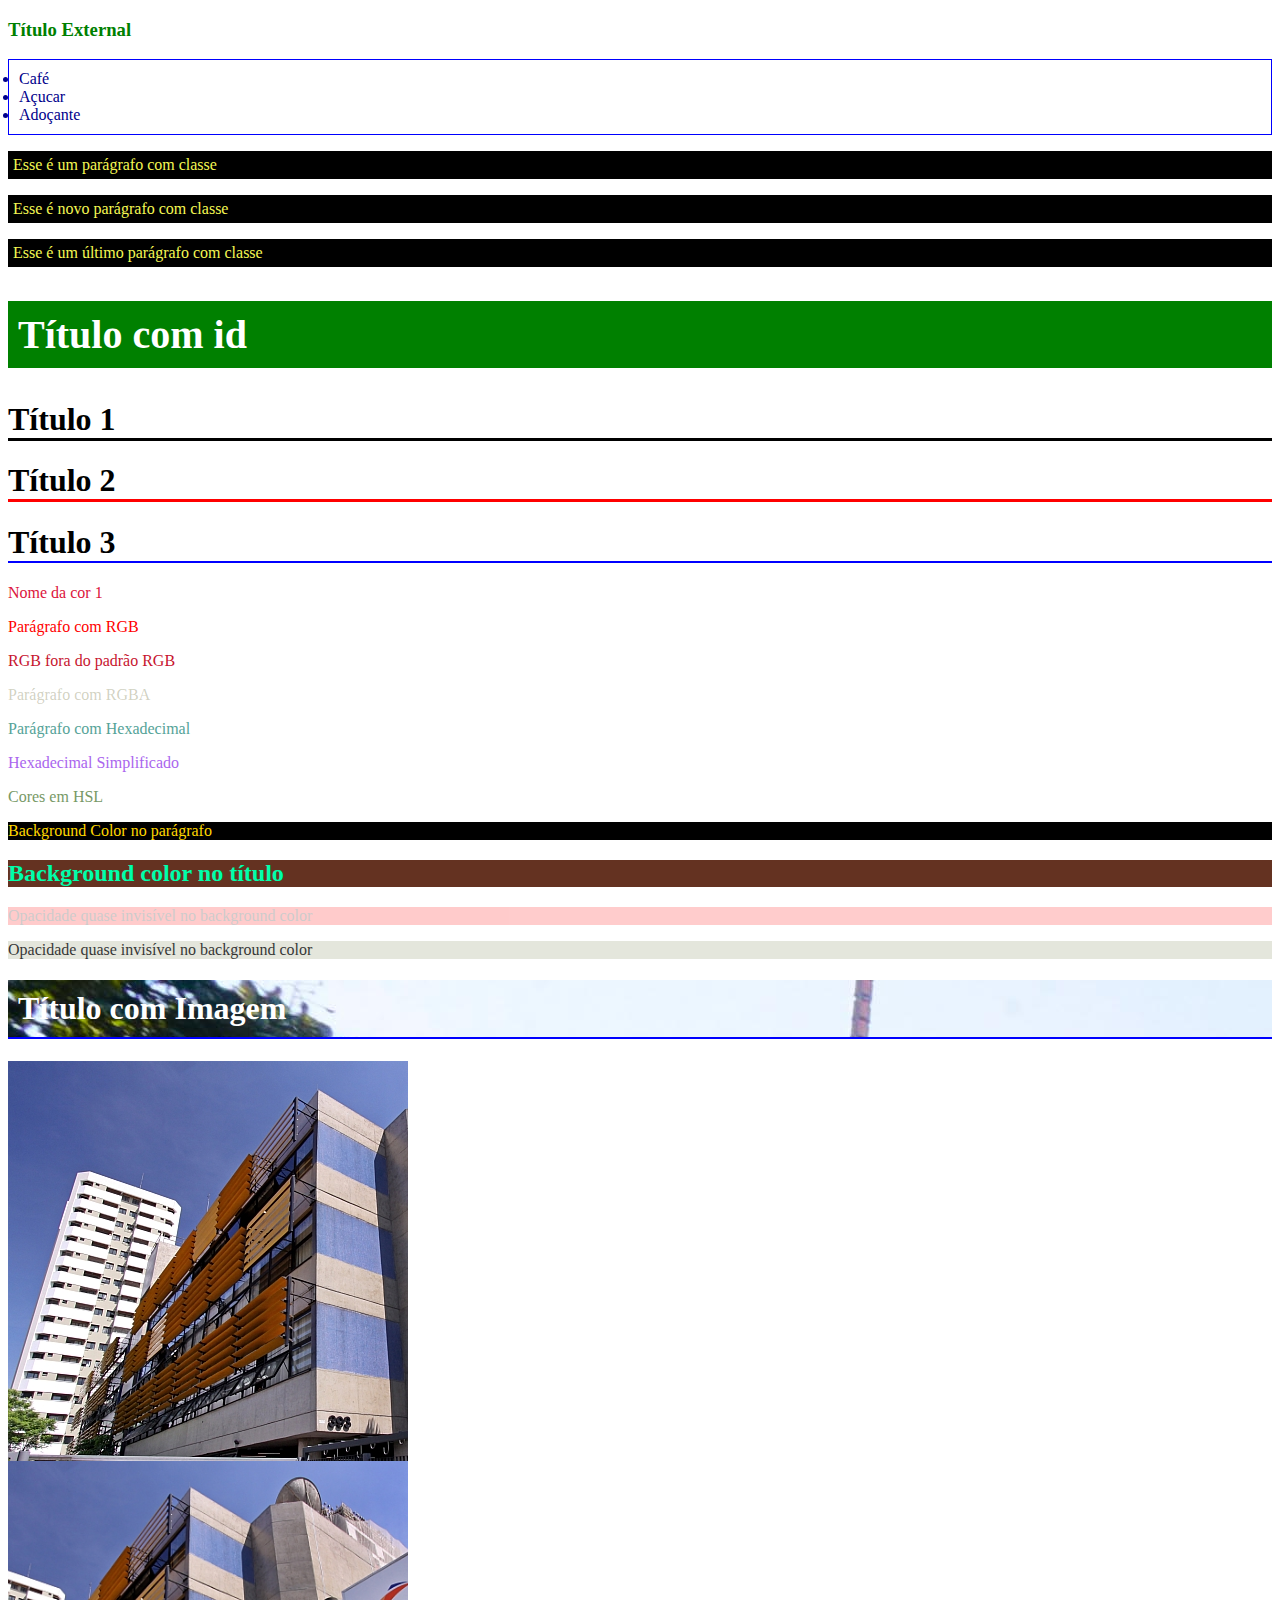
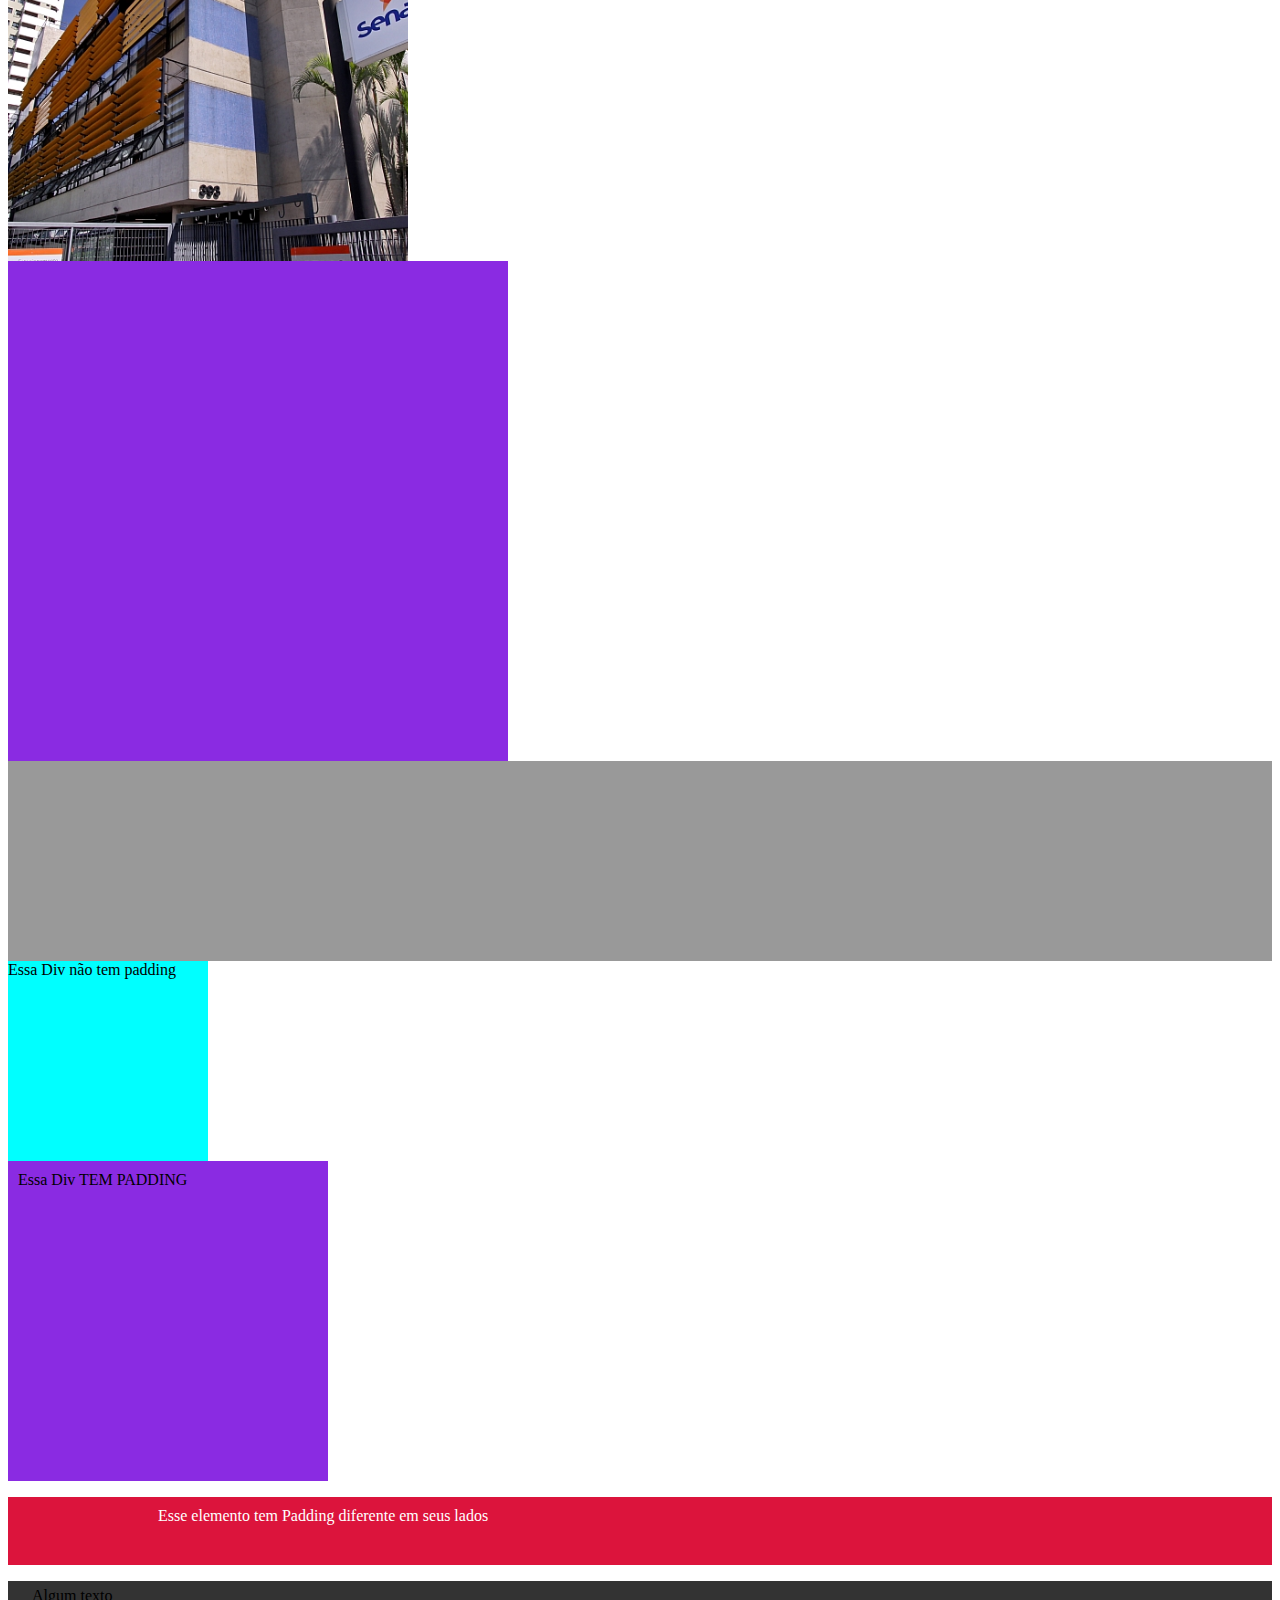
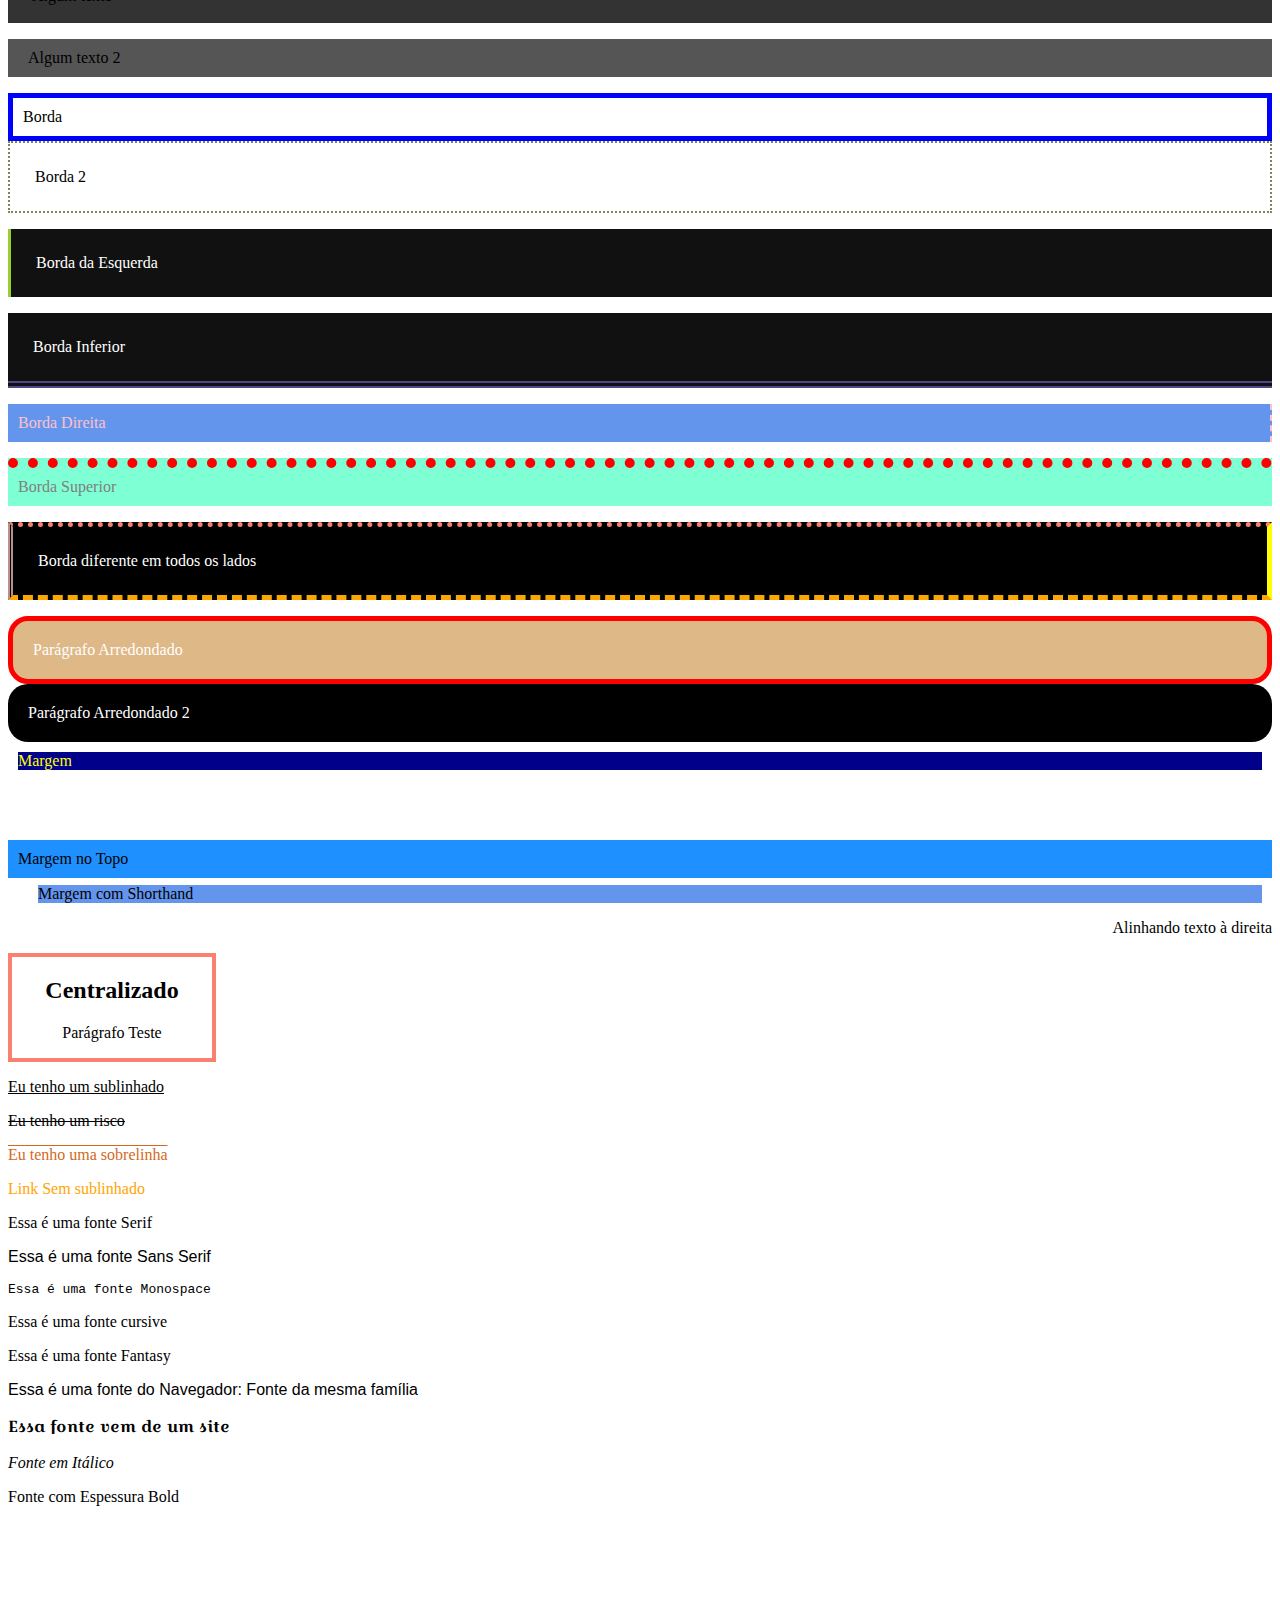
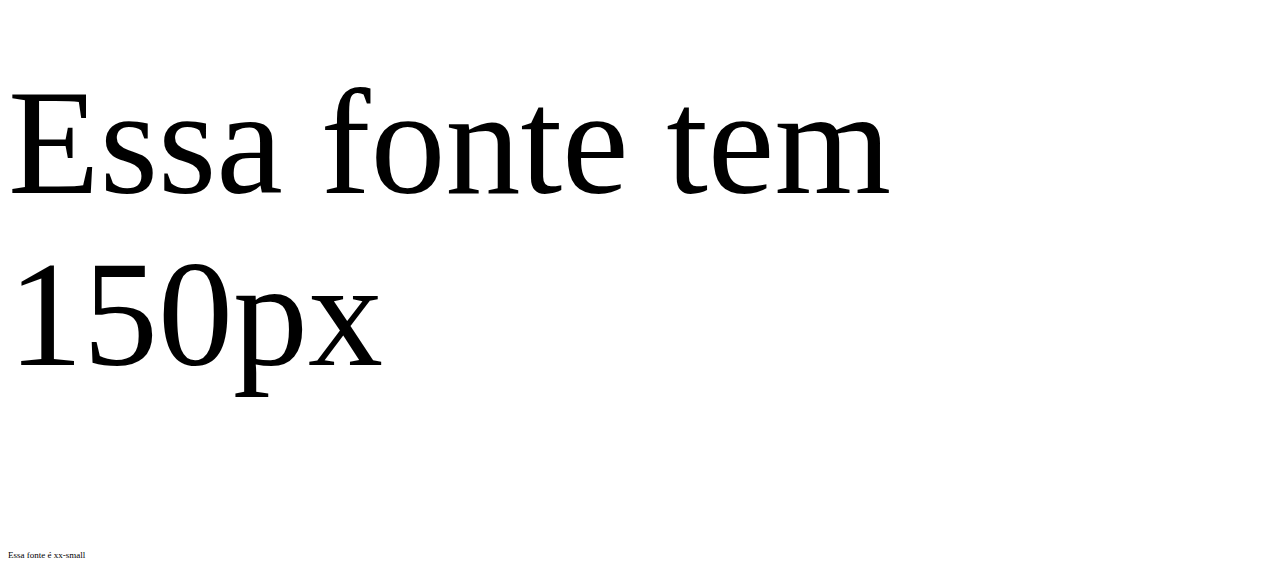
==== Senac/essencial-b/index.html @ 60434cb4 ""htmlcss"" ====
<!DOCTYPE html>
<html lang="pt-br">
<head>
    <meta charset="UTF-8">
    <meta name="viewport" content="width=device-width, initial-scale=1.0">
    <title>Teste CSS</title>
    <link rel="stylesheet" type="text/css" href="./css/style.css">
</head>
<body>
    <h3>Título External</h3>

    <ul>
        <li>Café</li>
        <li>Açucar</li>
        <li>Adoçante</li>
    </ul>

<!-- Classe -->
     <p class="Paragrafo">Esse é um parágrafo com classe</p>
     <p class="Paragrafo">Esse é novo parágrafo com classe</p>
     <p class="Paragrafo">Esse é um último parágrafo com classe</p>

<!-- Id -->
     <h2 id="titulo-com-id">Título com id</h2>

<!-- Regra de Ordem -->
    <h1 id="id-titulo" class="class-titulo">Título 1</h1>
    <h1 class="class-titulo">Título 2</h1>
    <h1>Título 3</h1>

<!-- Nome das Cores -->
    <p class="color-name">Nome da cor 1</p>

<!-- Cores RGB -->
    <p class="rgb">Parágrafo com RGB</p>
    <p class="rgb-misturado">RGB fora do padrão RGB</p>

<!-- RGBA -->
     <p class="rgba">Parágrafo com RGBA</p>

<!-- Hexadecimal -->
    <p class="hex">Parágrafo com Hexadecimal</p>
    <p class="hex-simplificado">Hexadecimal Simplificado</p>

    <!-- HSL -->
     <p class="hsl">Cores em HSL</p>

     <!-- Background Color -->
      <p class="backgroundcolor">Background Color no parágrafo</p>
      <h2 class="bg-2">Background color no título</h2>

      <!-- Opacidade no Background Color -->
       <div class="bg-com-opacidade">
        <p>Opacidade quase invisível no background color</p>
       </div>

       <div class="bg-com-opacidade-2">
            <p>Opacidade quase invisível no background color</p>
       </div>

      <!-- Background Image -->
        <h1 class="bgimage">Título com Imagem </h1>

       <!-- Centralizar Background Image -->
        <div class="bgimg-naocentral"></div>
        <div class="bgimg-central"></div>

        <!-- Altura e Largura -->
         <div class="altura-largura"></div>
         <div class="altura-largura-nova"></div>

         <!-- Padding -->
         <div class="sem-padding">Essa Div não tem padding</div>  
         <div class="com-padding">Essa Div TEM PADDING</div>

         <!-- Padding por lados -->
          <p class="padding-lados">Esse elemento tem Padding diferente em seus lados</p>

         <!-- Shorthand Propriedades / Propriedades Abreviadas -->
           <p class="shorthand-padding">Algum texto</p>
           <p class="shorthand-padding-2">Algum texto 2</p>

         <!-- Border -->
            <div class="border">Borda</div>
            <div class="border-2">Borda 2</div>

        <!-- Borda Individual por lados -->
             <p class="borda-esquerda">Borda da Esquerda</p>
             <p class="borda-inferior">Borda Inferior</p>
             <p class="borda-direita">Borda Direita</p>
             <p class="borda-superior">Borda Superior</p>

        <!-- Borda diferente em todos os lados ao mesmo tempo -->
          <p class="borda-total">Borda diferente em todos os lados</p>

        <!-- Borda Arredondada -->
           <div class="paragrafo-arredondado">Parágrafo Arredondado</div>
           <div class="paragrafo-arredondado-2">Parágrafo Arredondado 2</div>

        <!-- Margem -->
          <div class="margem">Margem</div>
          <div class="margem-no-topo">Margem no Topo</div>
          <div class="margem-diferenciada">Margem com Shorthand</div>

        <!-- Alinhamento de Texto -->
           <p class="alinhamento-direita">Alinhando texto à direita</p>
           <div class="centralizar-container">
                <h2>Centralizado</h2>
                <p>Parágrafo Teste</p>
           </div>

<!-- Decoração de Texto -->
 <p class="underline">Eu tenho um sublinhado</p>
 <p class="line-through">Eu tenho um risco</p>
 <p class="overline">Eu tenho uma sobrelinha</p>
 <a href="#" class="remove-underline">Link Sem sublinhado</a>

<!-- Fontes -->
 <!-- Dica: segurar o SHIFT + ALT + SETA para baixo do teclado, copia a linjda de cima e cola embaixo -->

 <p class="fonte-serif">Essa é uma fonte Serif</p>
 <p class="fonte-sans-serif">Essa é uma fonte Sans Serif</p>
 <p class="fonte-monospace">Essa é uma fonte Monospace</p>
 <p class="fonte-cursive">Essa é uma fonte cursive</p>
 <p class="fonte-fantasy">Essa é uma fonte Fantasy</p>
 <p class="outra-fonte">Essa é uma fonte do Navegador: Fonte da mesma família</p>

<!--Importando fonte do Google -->
<p class="trazer-fonte">Essa fonte vem de um site</p>

<!-- Estilo de Fonte -->
 <p class="italica">Fonte em Itálico</p>

<!-- Espessura da Fonte -->
 <p class="bold">Fonte com Espessura Bold</p>

<!-- Tamanho da Fonte -->
<p class="tamanho-150px">Essa fonte tem 150px</p>
<p class="xx-small">Essa fonte é xx-small</p>
 
           
</body>
</html>
---- Senac/essencial-b/css/style.css ----
@import url('https://fonts.googleapis.com/css2?family=Croissant+One&display=swap');

h3{
    color:green;
}

ul{
    border: 1px solid blue;
    padding: 10px;
}

li{
    color:darkblue;
}

/* Classe */
.Paragrafo{
    background-color: #000000;
    color: rgb(245, 248, 83);
    padding: 5px;
}

/* Id */
#titulo-com-id{
    background-color: green;
    color: #ffffff;
    padding: 10px;
    font-size: 40px;
}

/* Regra de Ordem */

h1{
    border-bottom: 2px solid blue;
}

.class-titulo{
    border-bottom: 3px solid red;
}

#id-titulo{
    border-bottom: 3px solid black;
}

/* Nome da Cor */
.color-name{
    color: crimson;
}

/* Cores RGB */

.rgb{
    color: rgb(255,0,0);
}

.rgb-misturado{
    color: rgb(199, 21, 47);
}

.rgba{
    color: rgba(100, 99, 45, 0.3);
}

/* Hexadecimal */

.hex{
    color: #55a398;
}

.hex-simplificado{
    color: #a6e;
}

/* HSL */

.hsl{
    color: hsl(100, 20%, 50%);
}

/* Background color */

.backgroundcolor{
    background-color: #000;
    color: gold;
}

.bg-2{
    background-color: rgb(100, 50, 33);
    color: #00ffaa;
}

/* Opacidade no Background Color */
.bg-com-opacidade{
    background-color: red;
    opacity: 0.2;
}

.bg-com-opacidade-2{
    background-color: rgba(90,100,40,0.2);
    color: black;
    opacity: 0.8;
}

/* Background image */

.bgimage{
    background-image: url(../img/masp-sp.jpg);
    color:white;
    padding: 10px;

}

/* Centralizar Background Image */
/* aqui eu estou aplicando regra de estilo para dois elementos de uma só vez */

.bgimg-naocentral, .bgimg-central{
    background-image: url(../img/senac-largo-treze.jpg);
    height: 400px;
    width: 400px;
}

.bgimg-central{
    background-position: center;
    background-size: cover;
}

/* ALtura e Largura */
.altura-largura{
    height: 500px;
    width: 500px;
    background-color: blueviolet;
}

.altura-largura-nova{
    height: 200px;
    background-color: #999;
}


/* Padding */
.sem-padding{
    background-color: aqua;
    padding: none;
    width: 200px;
    height: 200px;
}

.com-padding{
    background-color: blueviolet;
    width: 300px;
    height: 300px;
    padding: 10px;
}

/* Padding por lados */
.padding-lados{
    background-color: crimson;
    color: #fff;
    padding-top: 10px;
    padding-left: 150px;
    padding-right: 5px;
    padding-bottom: 40px;
}

/* Shorthand Padding */

.shorthand-padding{
    background-color: #333;
    padding: 6px 12px 18px 24px;
}

.shorthand-padding-2{
    background-color: #555;
    padding: 10px 20px; /* é o mesmo que padding: 10px 20px 10px 20px*/
    
}


/* Border */
.border{
    border: 5px solid blue;
    padding: 10px;
}

.border-2{
    border: 2px dotted #785;
    padding: 25px;
}

/* Borda individual por lados */
.borda-esquerda{
    background-color: #111;
    color: #fff;
    padding: 25px;
    border-left: 3px solid yellowgreen;
}

.borda-inferior{
    background-color: #111;
    color: #fff;
    padding: 25px;
    border-bottom: 7px double #548;
}

.borda-direita{
    background-color: cornflowerblue;
    color: pink;
    padding: 10px;
    border-right:  2px dashed pink;
}

.borda-superior{
    background-color: aquamarine;
    color: #808080;
    padding: 10px;
    border-top:10px dotted red

}
/* Borda diferente em todos os lados ao mesmo tempo */
.borda-total{
    background-color: #000;
    color: white;
    padding: 25px;
    border-top: 5px dotted salmon;
    border-right: 5px solid yellow;
    border-bottom: 5px dashed orange;
    border-left: 5px double rosybrown;
}

/* Borda Arredondada */
.paragrafo-arredondado{
    background-color: burlywood;
    color: white;
    padding: 20px;
    border: 5px solid red;
    border-radius: 20px;
}

.paragrafo-arredondado-2{
    background-color: #000;
    color: white;
    padding: 20px;
    border-radius: 20px;
}

/* Margem */
.margem{
    background-color: darkblue;
    color: yellow;
    margin: 10px;
}

.margem-no-topo{
    background-color: dodgerblue;
    padding: 10px;
    margin-top: 70px;
}

.margem-diferenciada{
    background-color: cornflowerblue;
    margin: 7px 10px 9px 30px;
}

/* Alinhamento de Texto */
.alinhamento-direita{
    text-align: right;
}

.centralizar-container{
    border: 4px solid salmon;
    width: 200px;
    text-align: center;
}

/* Decoração de Texto */
.underline{
    text-decoration: underline;
}

.line-through{
    text-decoration: line-through;
}

.overline{
    text-decoration: overline;
    color: chocolate;
}

.remove-underline{
    text-decoration: none;
    color: orange;
}

/* Fontes */
.fonte-serif{
    font-family:serif;
}

.fonte-sans-serif{
    font-family:sans-serif;
}

.fonte-monospace{
    font-family: monospace;
}

.fonte-cursive{
    font-family: cursive;
}

.fonte-fantasy{
    font-family: fantasy;
}

.outra-fonte{
    font-family: Arial, Helvetica, sans-serif;
}

/* o link da fonte importada vai sempre no topo do arquivo CSS */
.trazer-fonte{
    font-family: 'Croissant One'
}

/* Estilo de Fonte */
.italica{
    font-style: italic;
}

/* Espessura da fonte */
.bold{
    /* font-weight: bold; posso usar o item de cima ou uma espessura de 100 a 900 */
    font-weight: 500;
}

/* Tamanho da fonte */
.tamanho-150px{
    font-size: 150px;
}

.xx-small{
    font-size: xx-small;
}
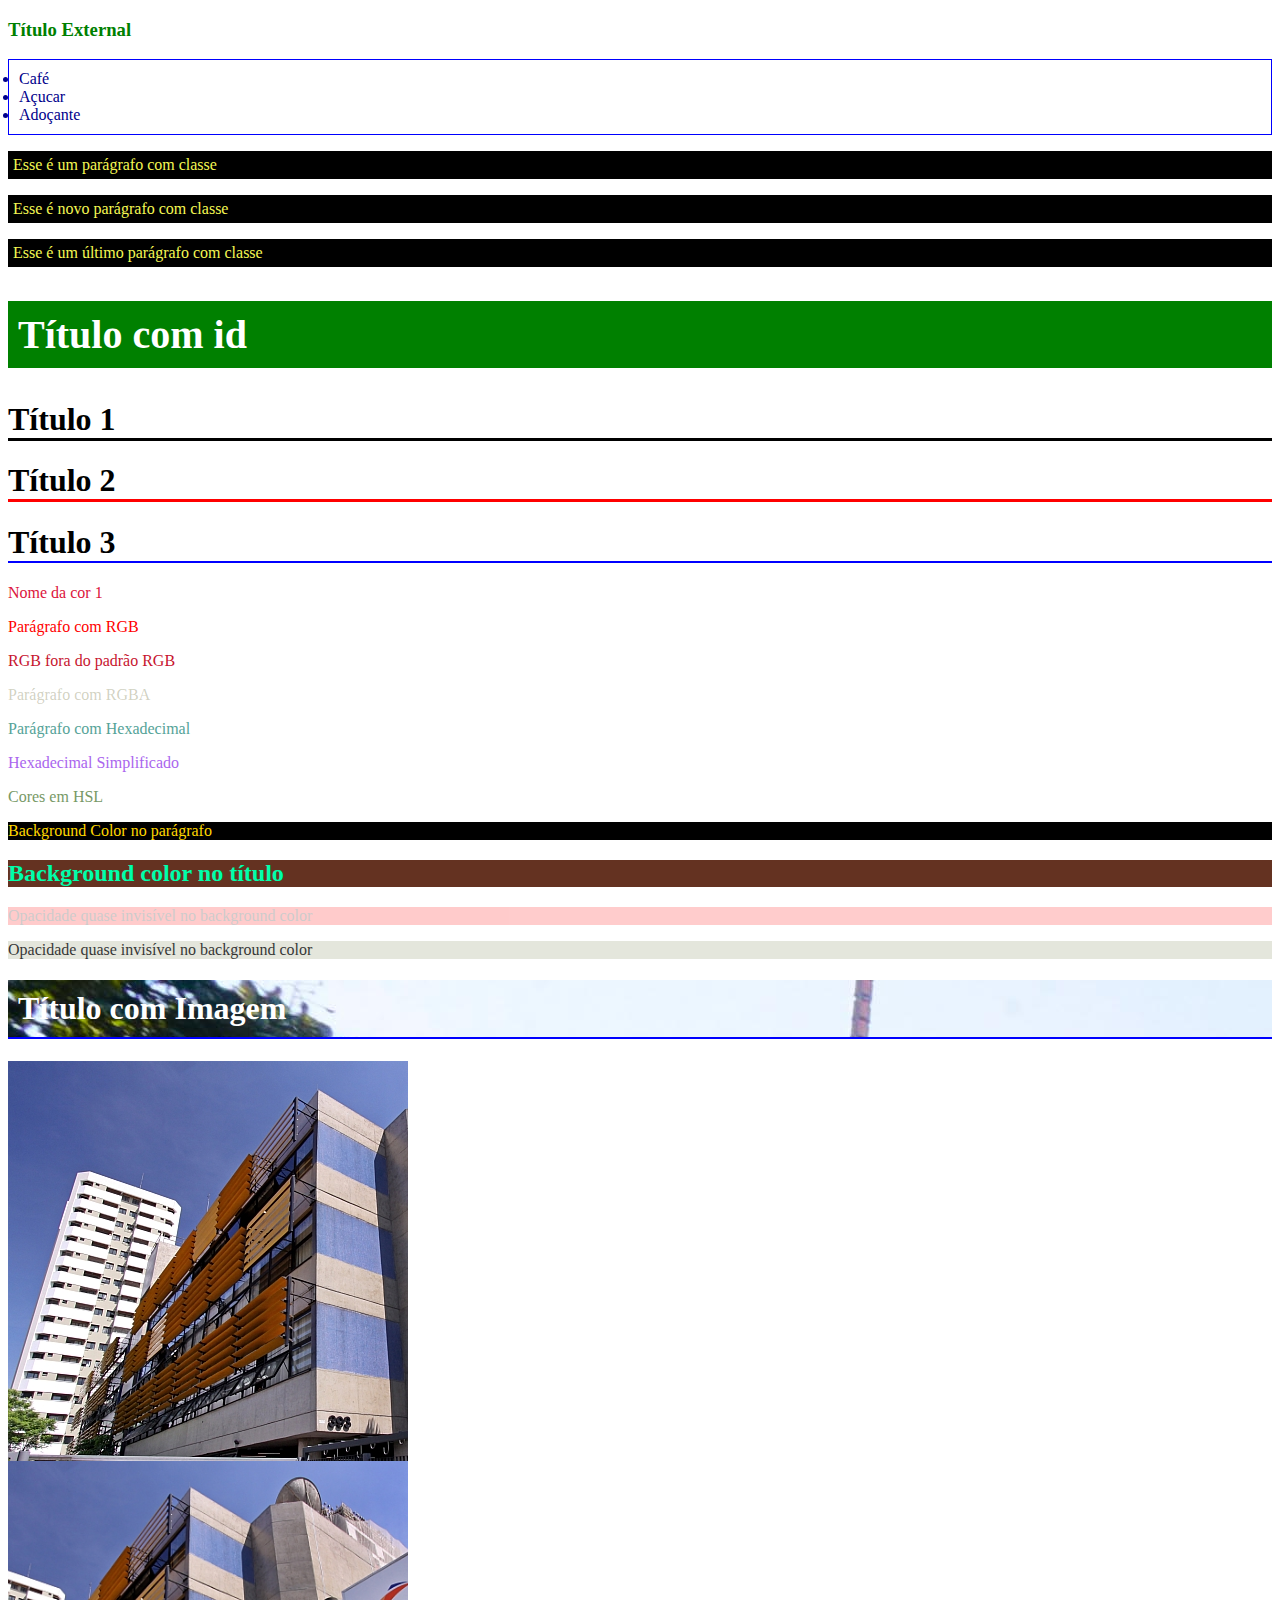
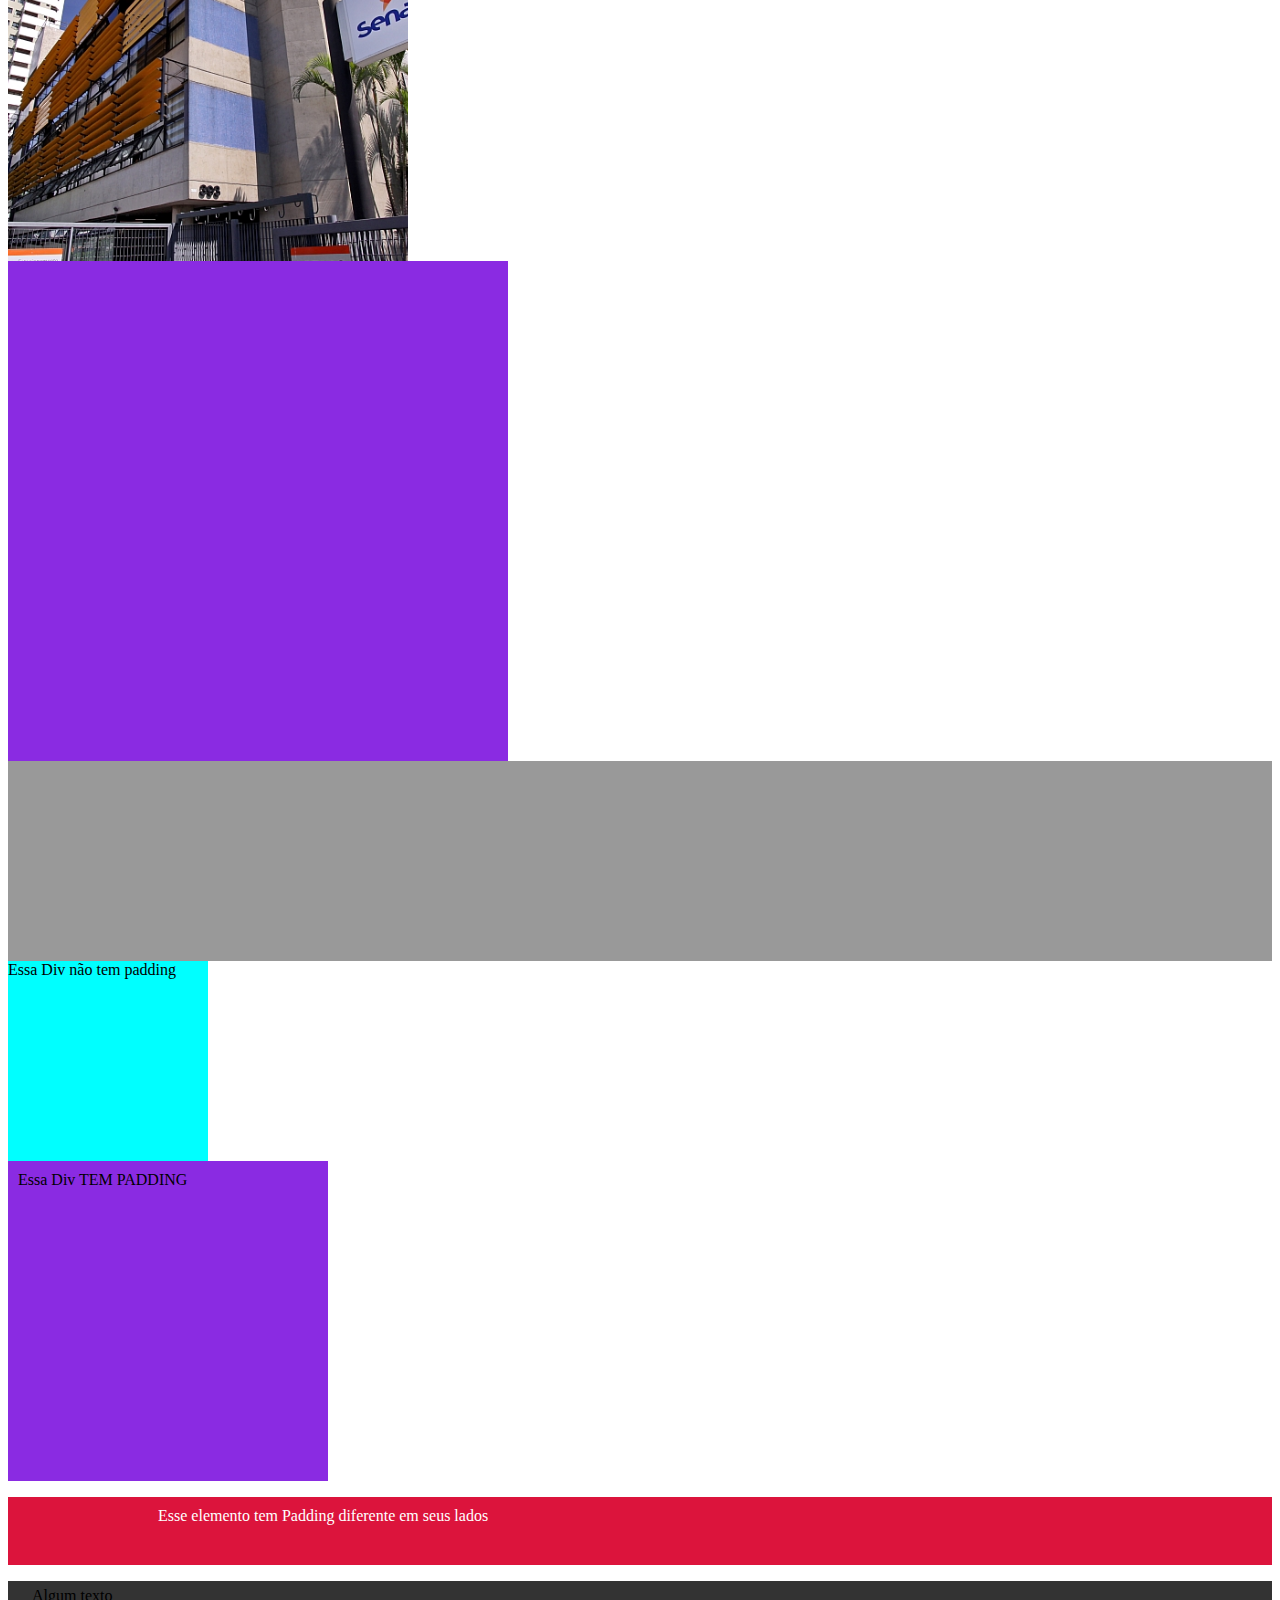
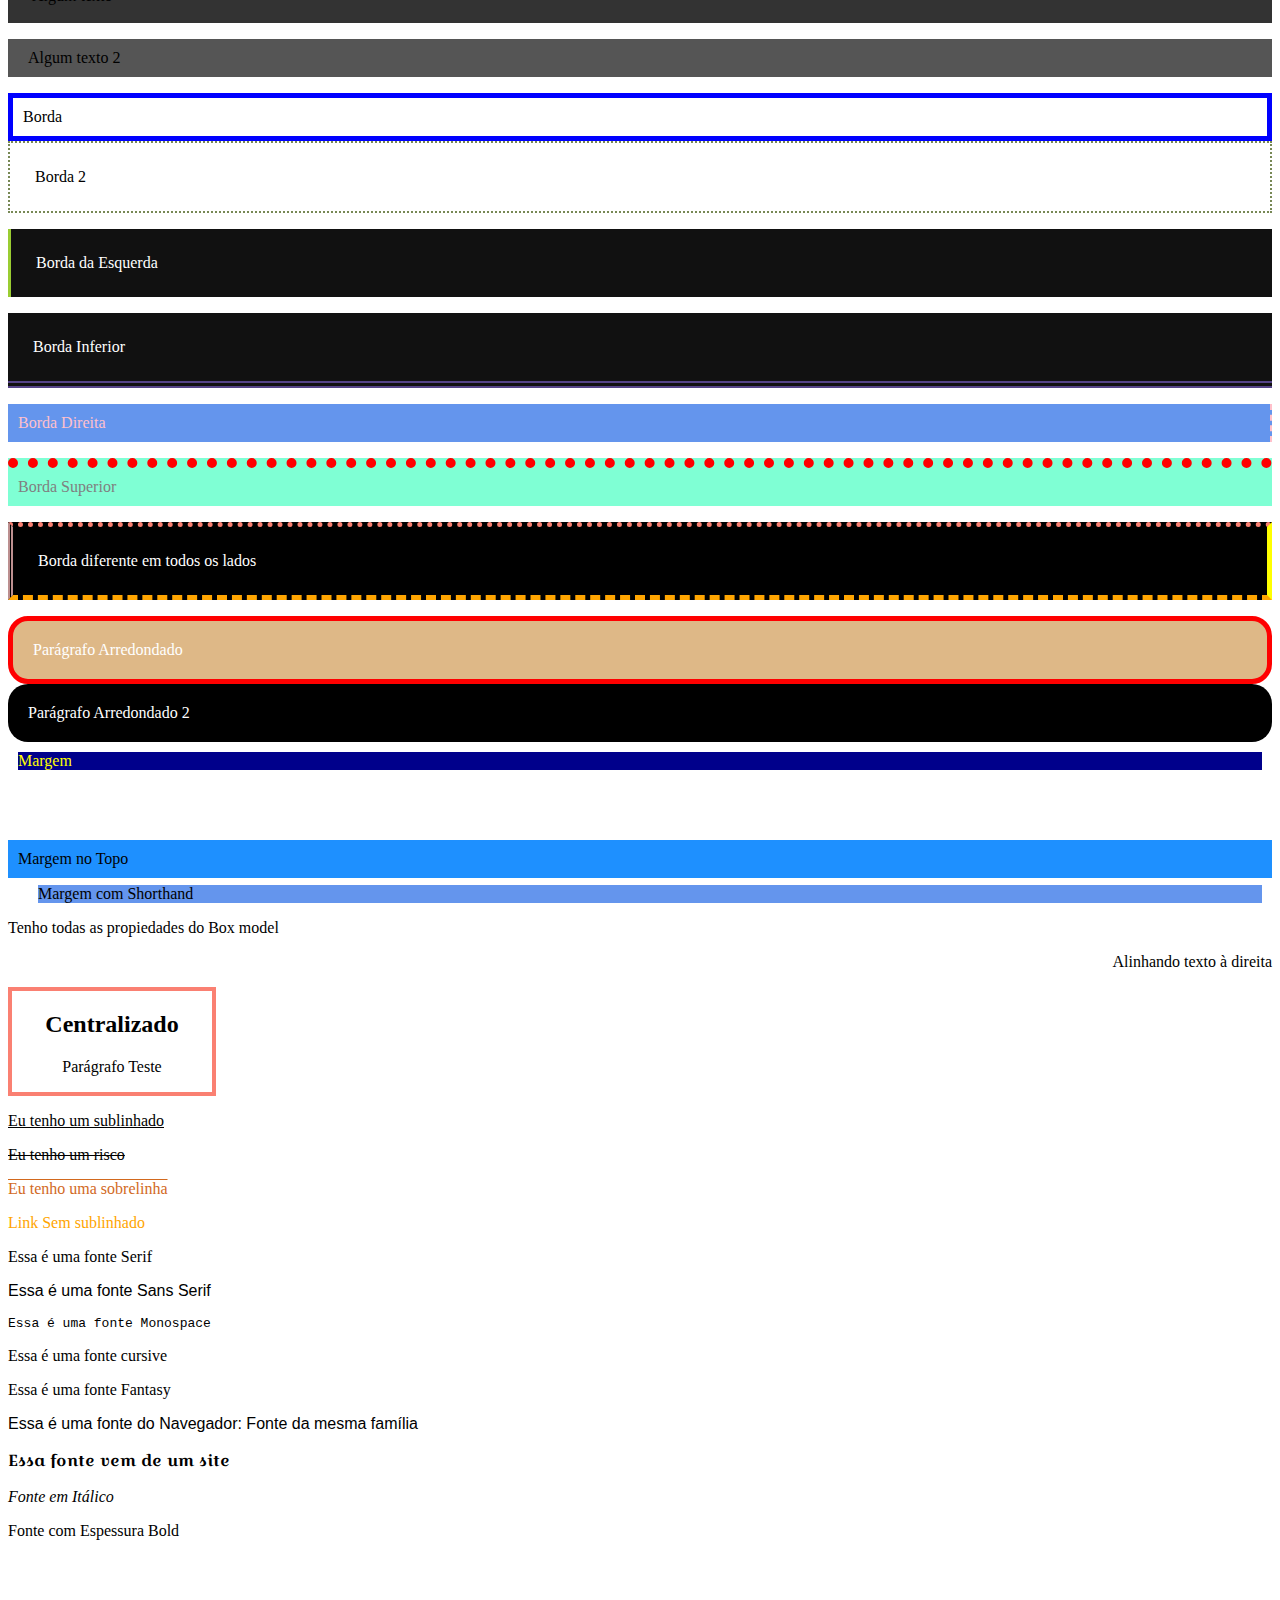
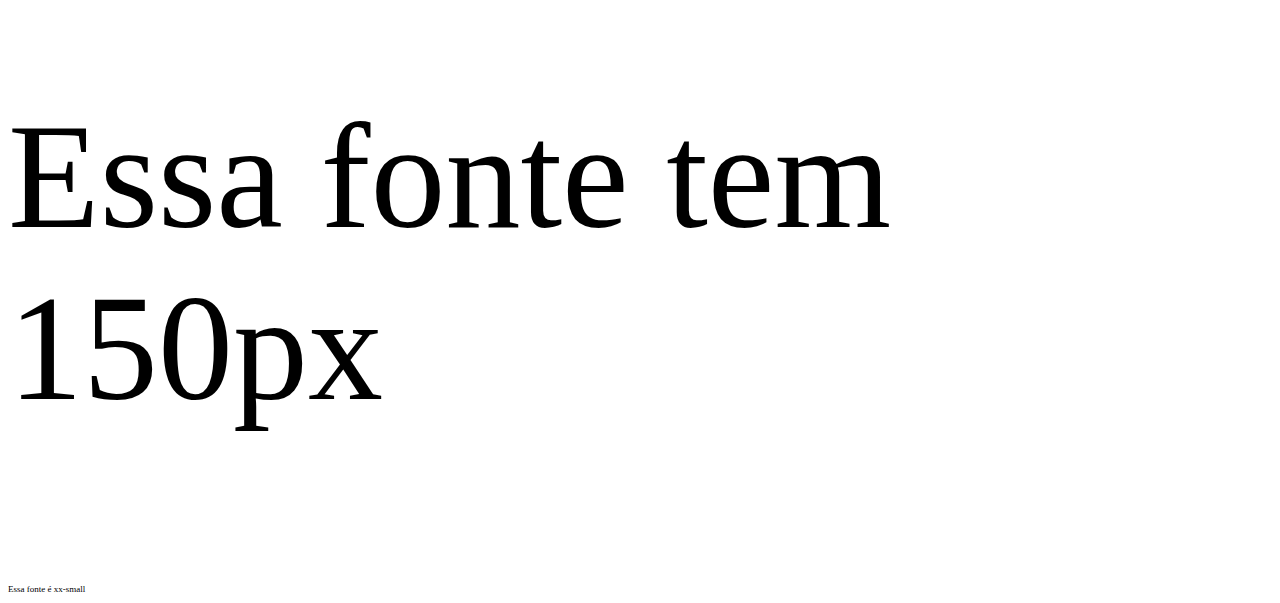
==== commit 7e0c6c4d: "Boxmodel index.html" ====
--- a/Senac/essencial-b/index.html
+++ b/Senac/essencial-b/index.html
@@ -101,6 +101,7 @@
           <div class="margem">Margem</div>
           <div class="margem-no-topo">Margem no Topo</div>
           <div class="margem-diferenciada">Margem com Shorthand</div>
+          <div class="model"><p>Tenho todas as propiedades do Box model</p></div>
 
         <!-- Alinhamento de Texto -->
            <p class="alinhamento-direita">Alinhando texto à direita</p>
@@ -140,4 +141,4 @@
  
            
 </body>
-</html>+</html>
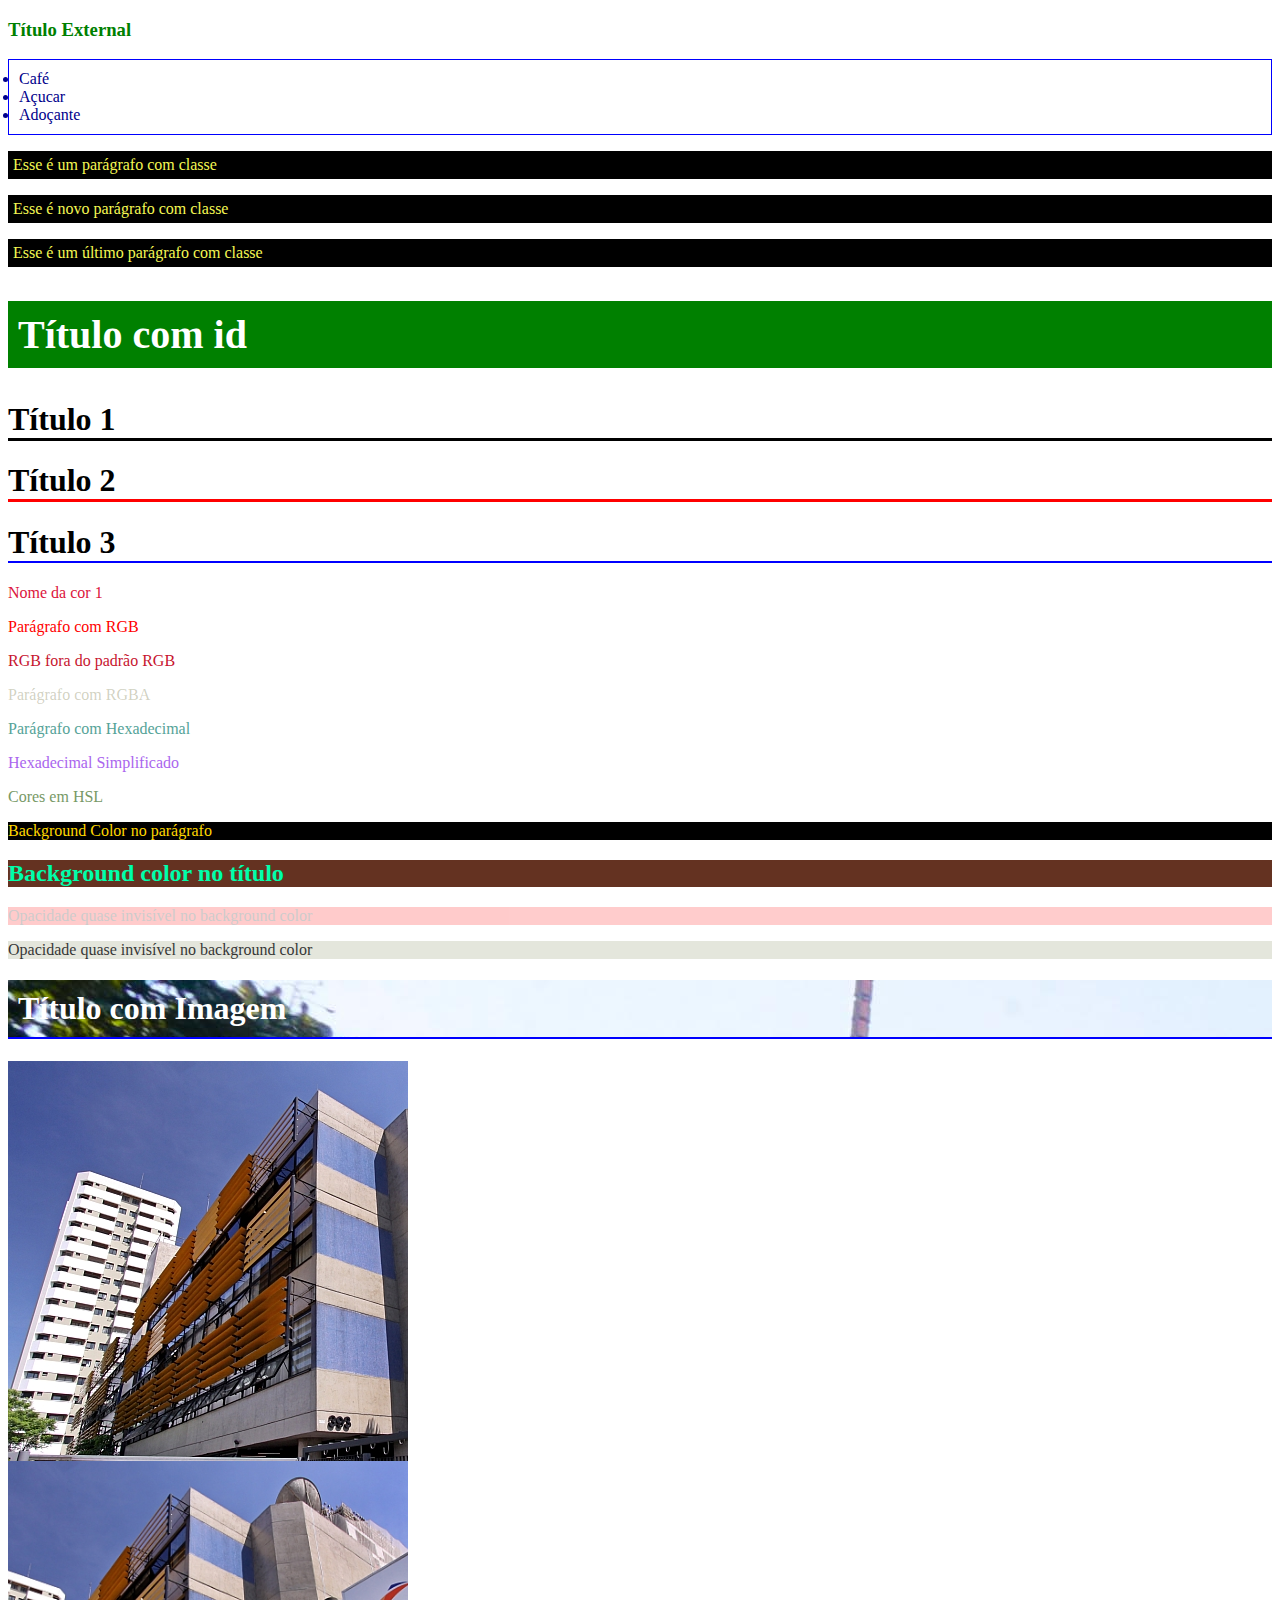
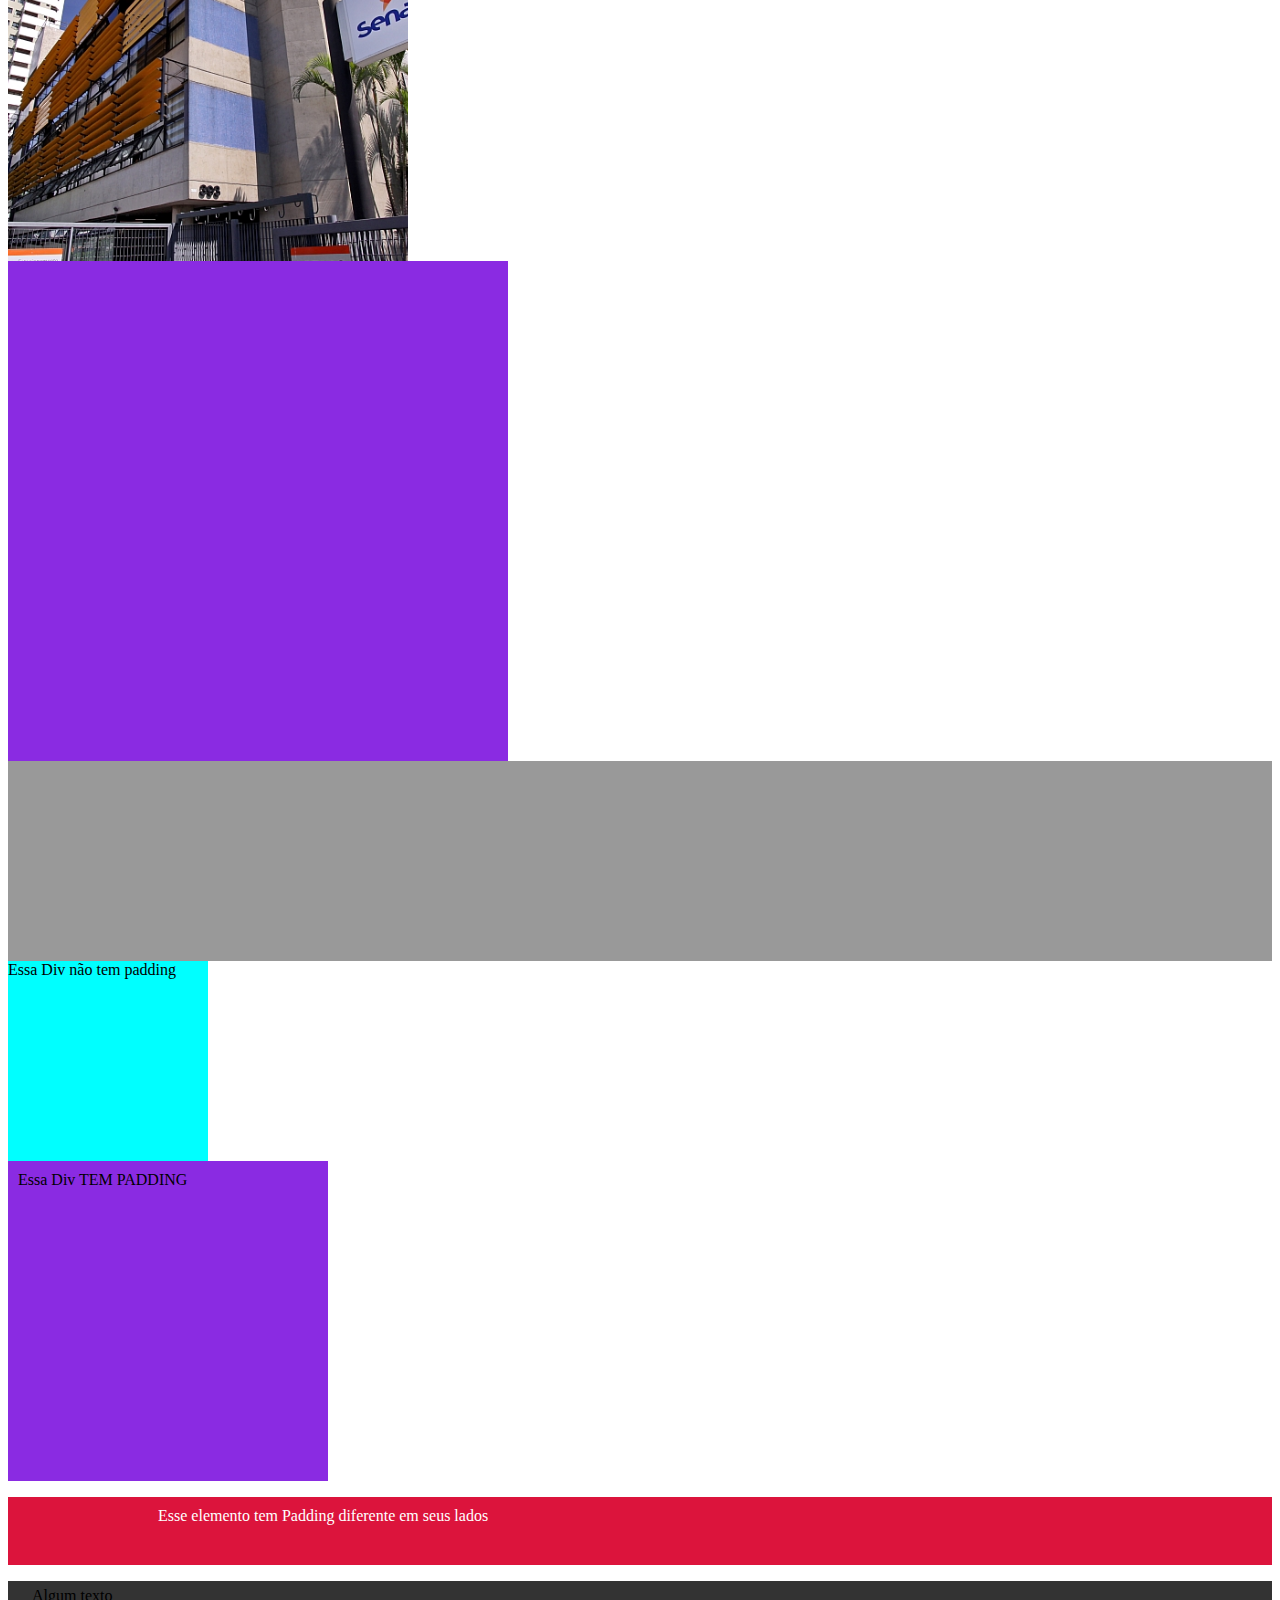
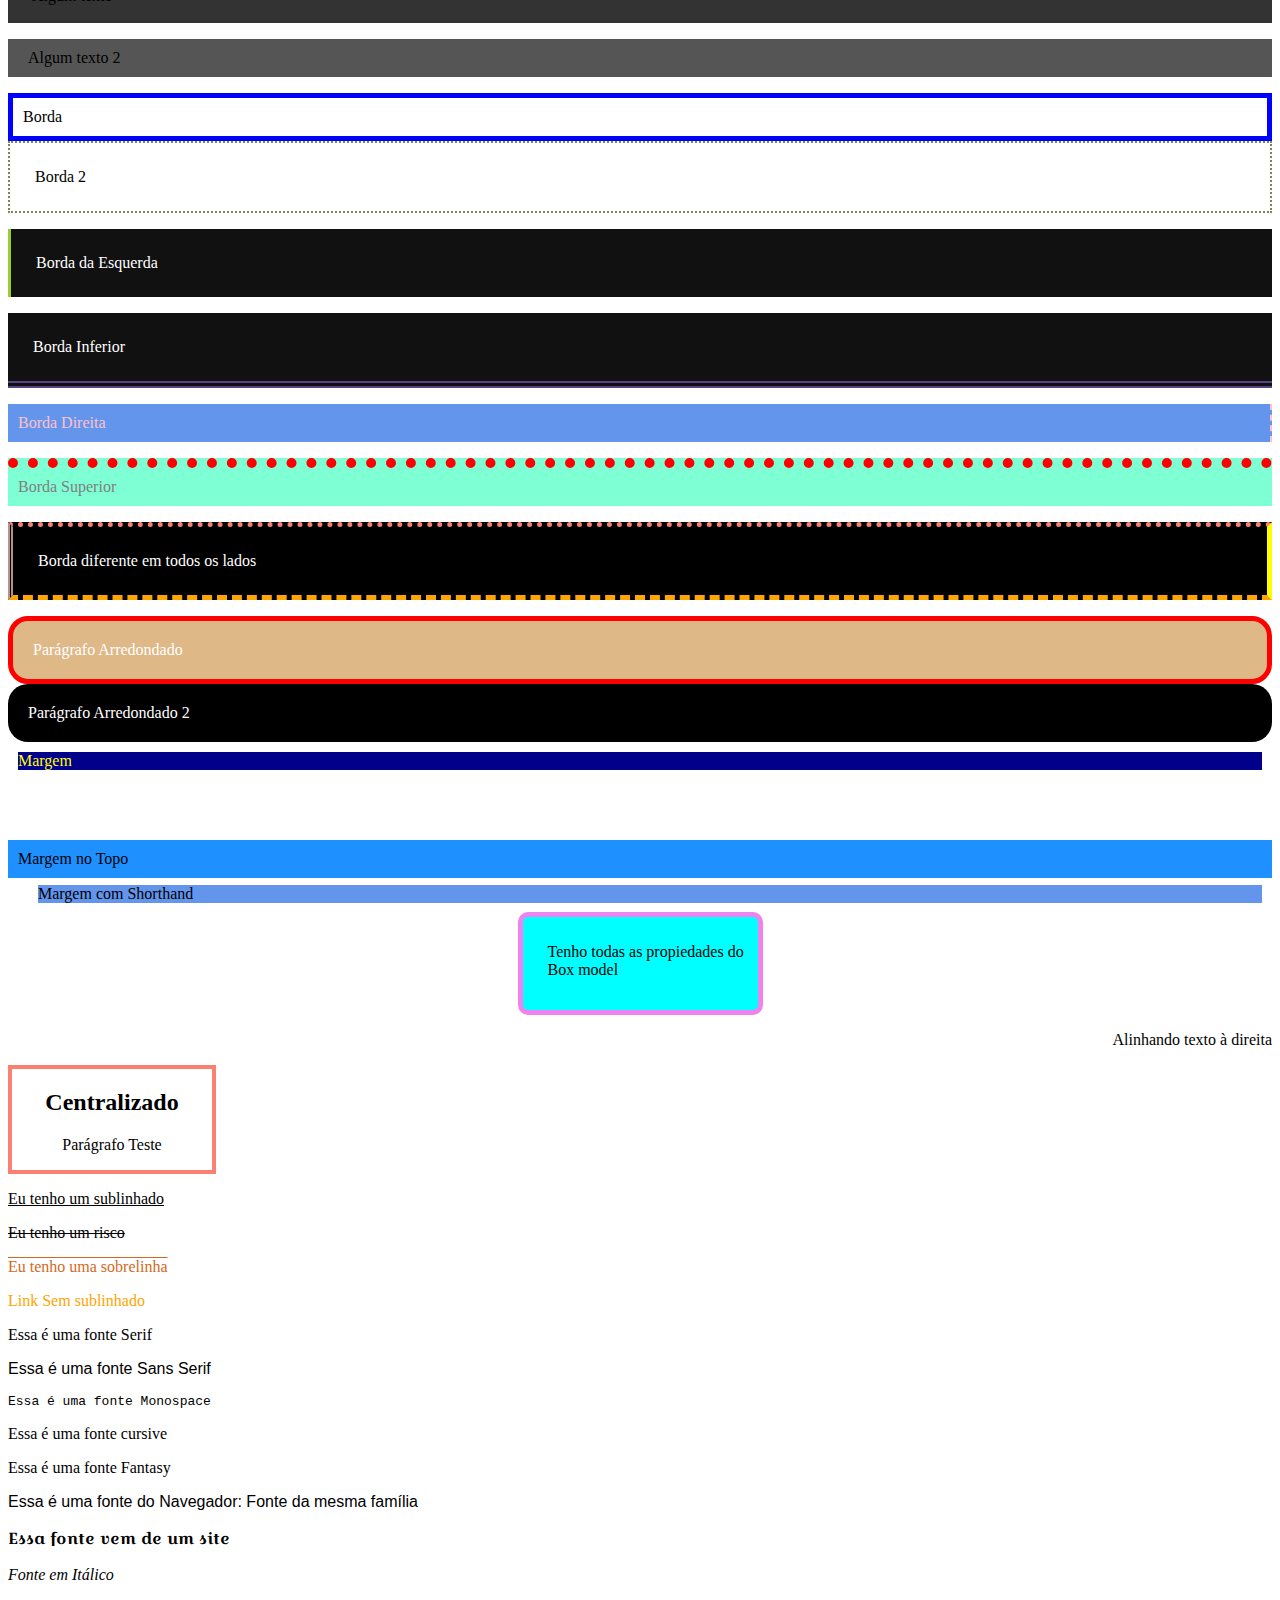
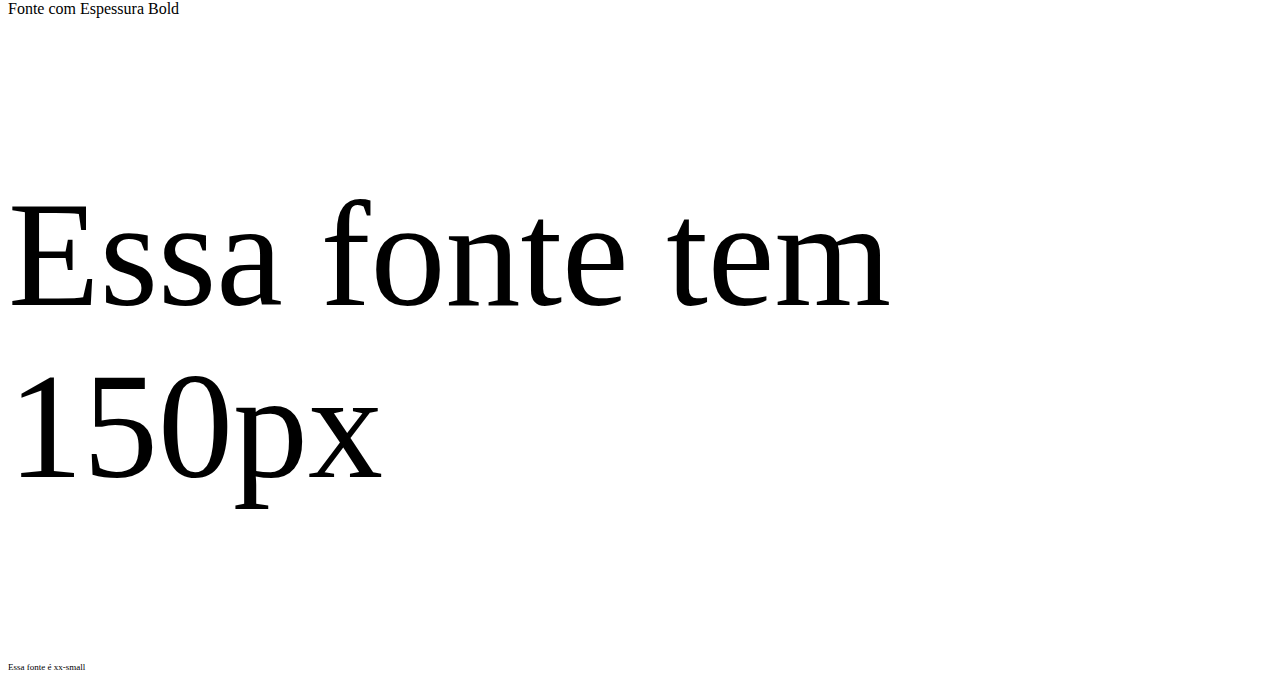
==== commit f92b8216: "atualizei minhas pastas" ====
--- a/Senac/essencial-b/index.html
+++ b/Senac/essencial-b/index.html
@@ -141,4 +141,4 @@
  
            
 </body>
-</html>
+</html>--- a/Senac/essencial-b/css/style.css
+++ b/Senac/essencial-b/css/style.css
@@ -261,6 +261,16 @@
     margin: 7px 10px 9px 30px;
 }
 
+.model{
+    background-color: aqua;
+    color: #000;
+    width: 200px;
+    padding: 10px 10px 15px 25px;
+    border: 5px solid violet;
+    border-radius: 10px;
+    margin: auto;
+}
+
 /* Alinhamento de Texto */
 .alinhamento-direita{
     text-align: right;
